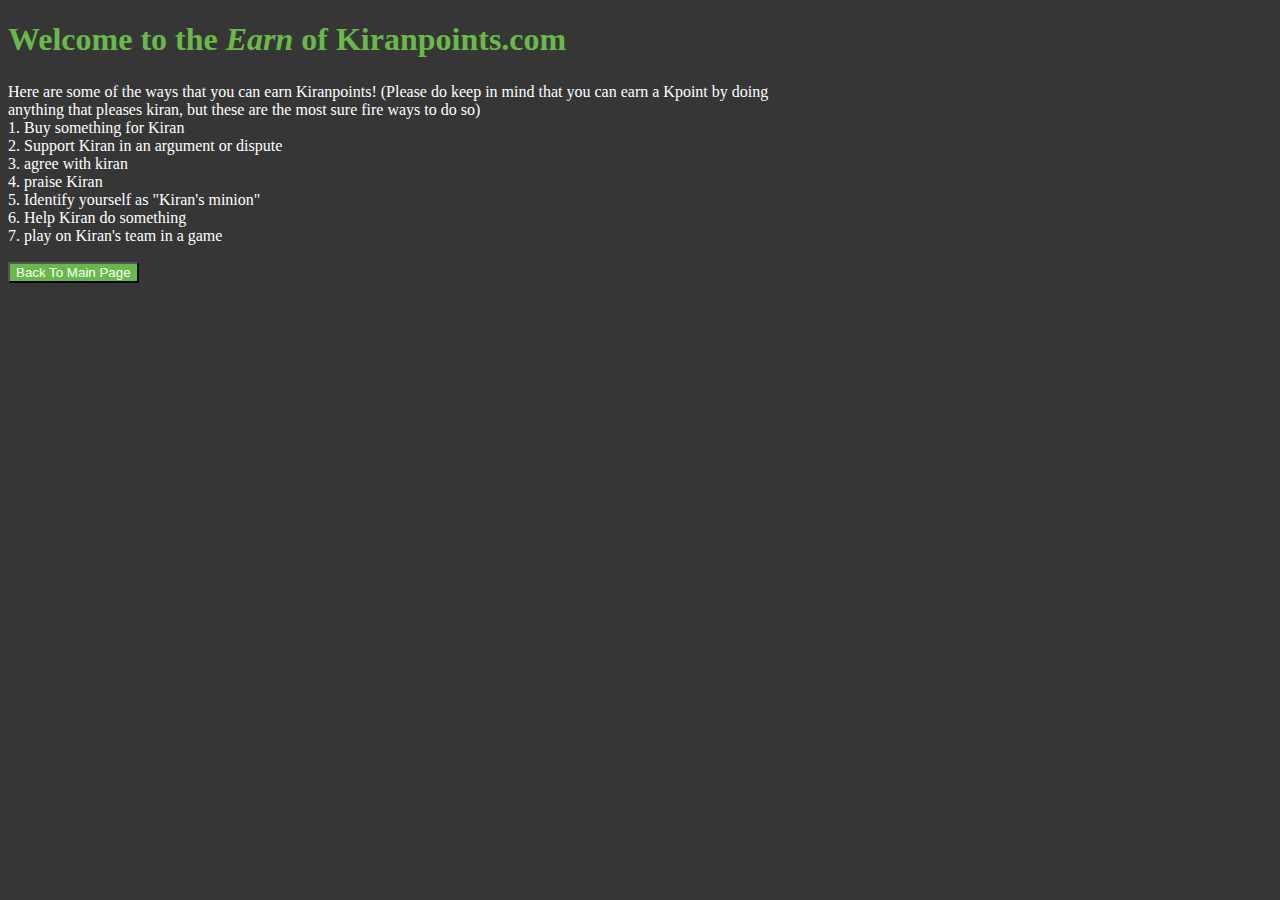
==== earn.html @ 663d3d90 "Add files via upload" ====
<!DOCTYPE html>
<html lang="eng">
  <head>
    <meta charset="UTF-8" />
    <meta
      name="viewport"
      content="with=device-width,
    initial-scale=1.0"
    />
    <meta http-equiv="X-UA-Compatible" content="ie-edge" />
    <link rel="stylesheet" href="style.css" />
    <title>Kiranpoints.com</title>
  </head>
  <body>
    <h1>Welcome to the <em>Earn</em> of Kiranpoints.com</h1>

    <h6></h6>

    <p>
      Here are some of the ways that you can earn Kiranpoints! (Please do keep
      in mind that you can earn a Kpoint by doing <br />
      anything that pleases kiran, but these are the most sure fire ways to do
      so)<br />
      1. Buy something for Kiran<br />
      2. Support Kiran in an argument or dispute<br />
      3. agree with kiran<br />
      4. praise Kiran<br />
      5. Identify yourself as "Kiran's minion"<br />
      6. Help Kiran do something<br />
      7. play on Kiran's team in a game<br />
    </p>

    <p>
      <a href="/Kiranpoints.com"> <button>Back To Main Page</button></a>
    </p>
  </body>
</html>
---- style.css ----
h1 {
    color: #67ba47;
    Font: Arial
}

body {
    background-color: #363636;
 align-items: center;
}
p {
    color: white
}

h6 {
    color: white
}

h2 {
    color: white
}

h4 {
   color: white
}

a {
    font-size: large;
}
button {
    color: white;
    background-color:#67ba47;
}
h3 {
    color: white
}
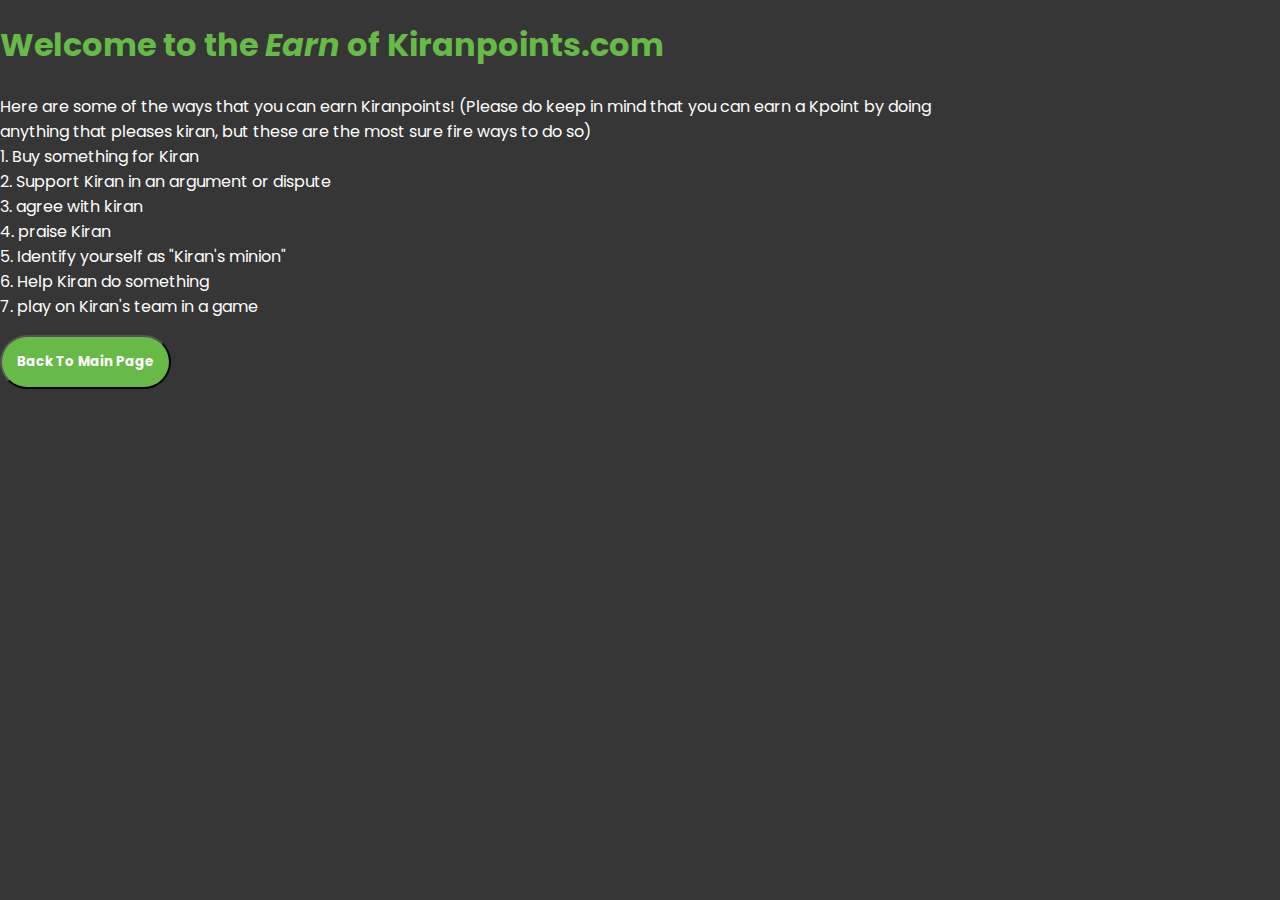
==== commit a4f2cd8c: "Update earn.html" ====
--- a/earn.html
+++ b/earn.html
@@ -1,6 +1,7 @@
 <!DOCTYPE html>
 <html lang="eng">
   <head>
+    <link rel="preconnect" href="https://fonts.googleapis.com"><link rel="preconnect" href="https://fonts.gstatic.com" crossorigin><link href="https://fonts.googleapis.com/css2?family=Poppins:wght@500&display=swap" rel="stylesheet">
     <meta charset="UTF-8" />
     <meta
       name="viewport"
--- a/style.css
+++ b/style.css
@@ -6,6 +6,8 @@
 body {
     background-color: #363636;
  align-items: center;
+    Margin: auto;
+        font-family: 'Poppins', sans-serif;
 }
 p {
     color: white
@@ -29,6 +31,11 @@
 button {
     color: white;
     background-color:#67ba47;
+    font-family: 'Poppins';
+    font-weight: bold;
+    border-radius: 30px;
+    padding: 15px;
+    outline: none; 
 }
 h3 {
     color: white
